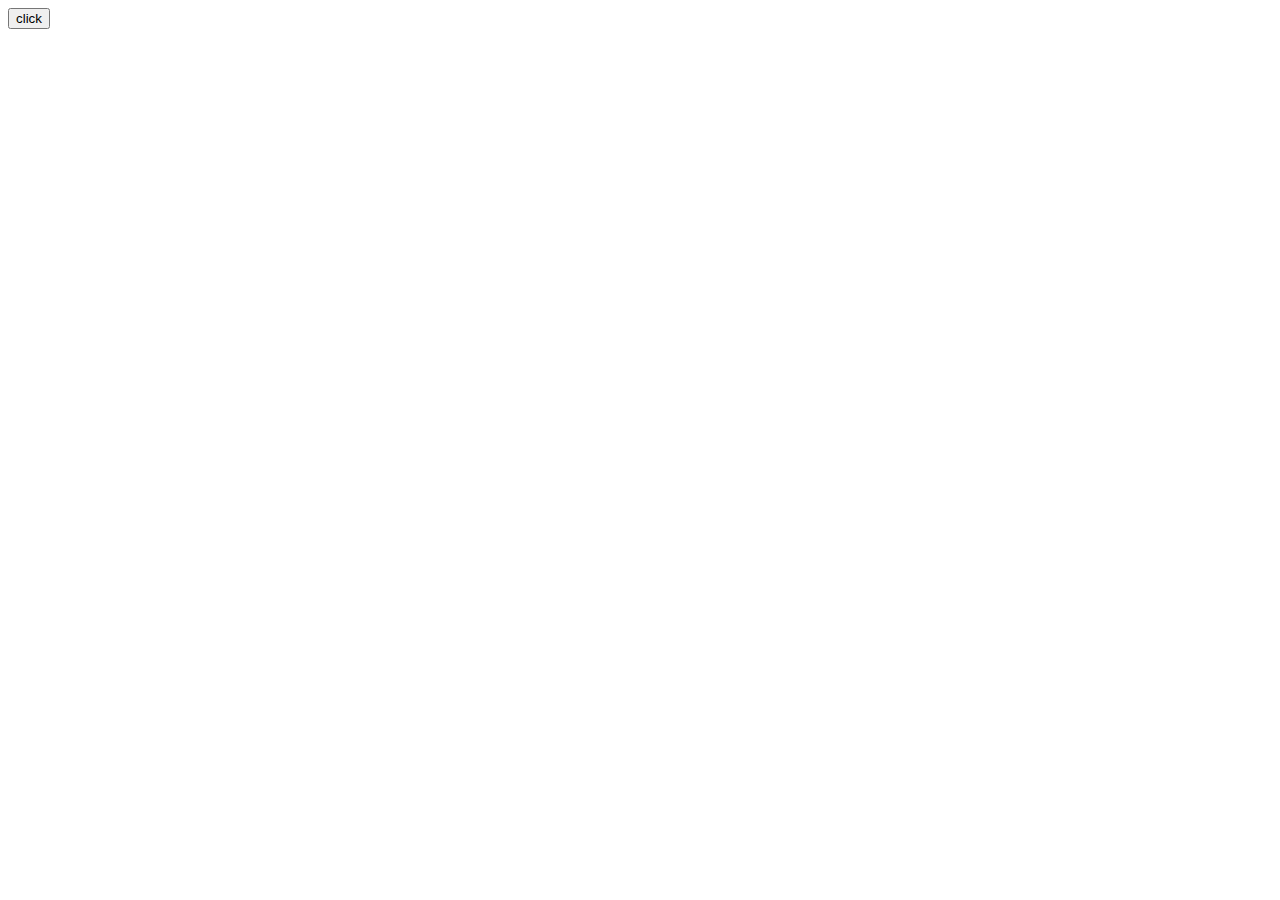
==== index.html @ 8a655ec1 "Merge b787be570282266cd2ff5d85550dae80ee63c864 into 8713ee7e27d0c800dd5a5780d3393ea6d07f6af9" ====
<html lang="en">
<head>
    <meta charset="UTF-8">
    <meta name="viewport" content="width=device-width, initial-scale=1.0">
    <meta http-equiv="X-UA-Compatible" content="ie=edge">
    <title>Document</title>
    <script src="index.js"></script>
</head>
<body>
    
</body>
</html>
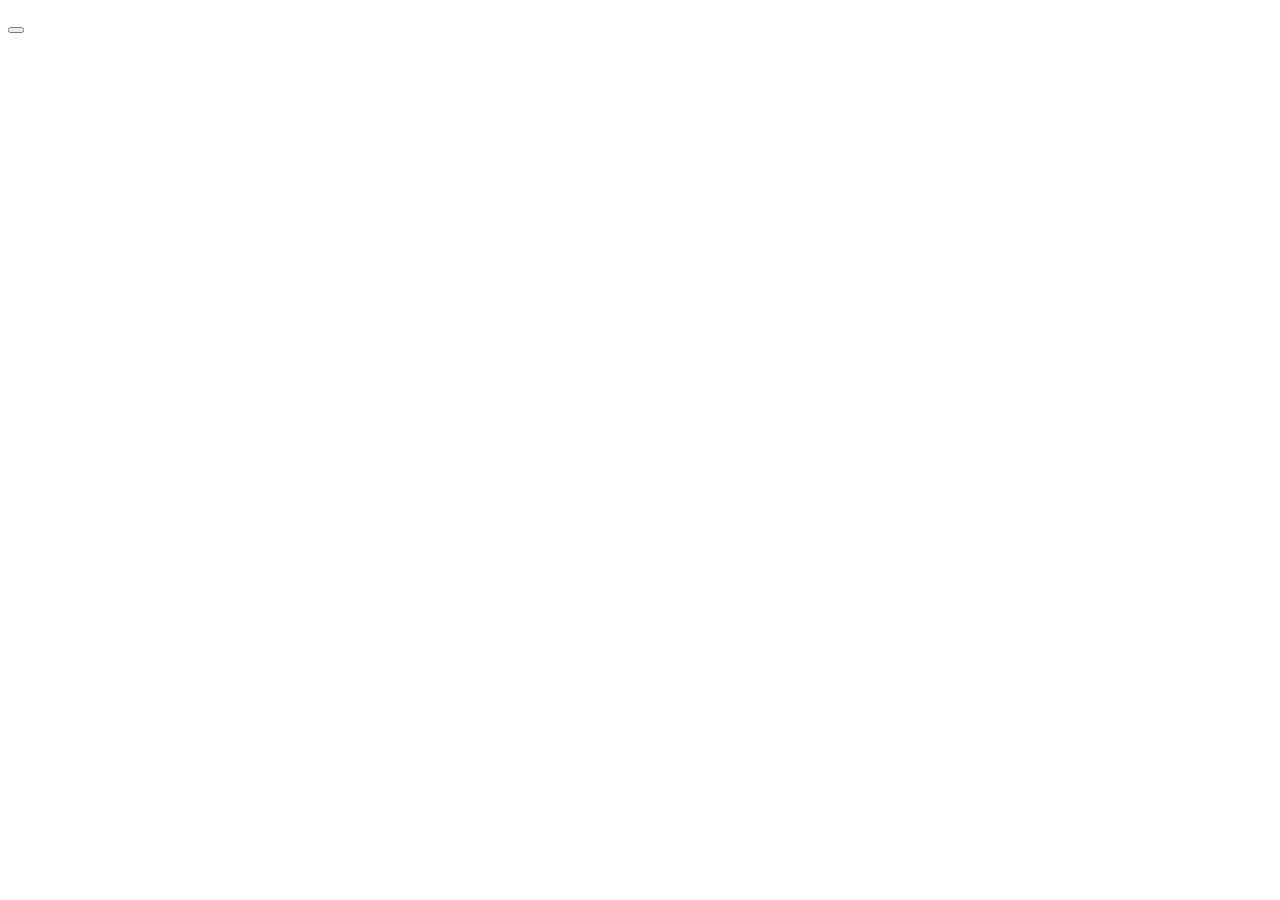
==== commit ca0d870a: "Merge 1fdf3eca7f0fd7b86a8ce481f797f90491cc8a78 into 8713ee7e27d0c800dd5a5780d3393ea6d07f6af9" ====
--- a/index.html
+++ b/index.html
@@ -1,12 +1,17 @@
-<html lang="en">
-<head>
-    <meta charset="UTF-8">
-    <meta name="viewport" content="width=device-width, initial-scale=1.0">
-    <meta http-equiv="X-UA-Compatible" content="ie=edge">
-    <title>Document</title>
-    <script src="index.js"></script>
-</head>
-<body>
-    
-</body>
+<!DOCTYPE html>
+<html>  
+    <head>
+        <title>Fetch Lab</title>
+        <script src="./index.js"></script>
+    </head>
+    <body>
+        <ul>
+            
+        </ul>
+        <div>
+            <button onclick="">
+
+            </button>
+        </div>
+    </body>
 </html>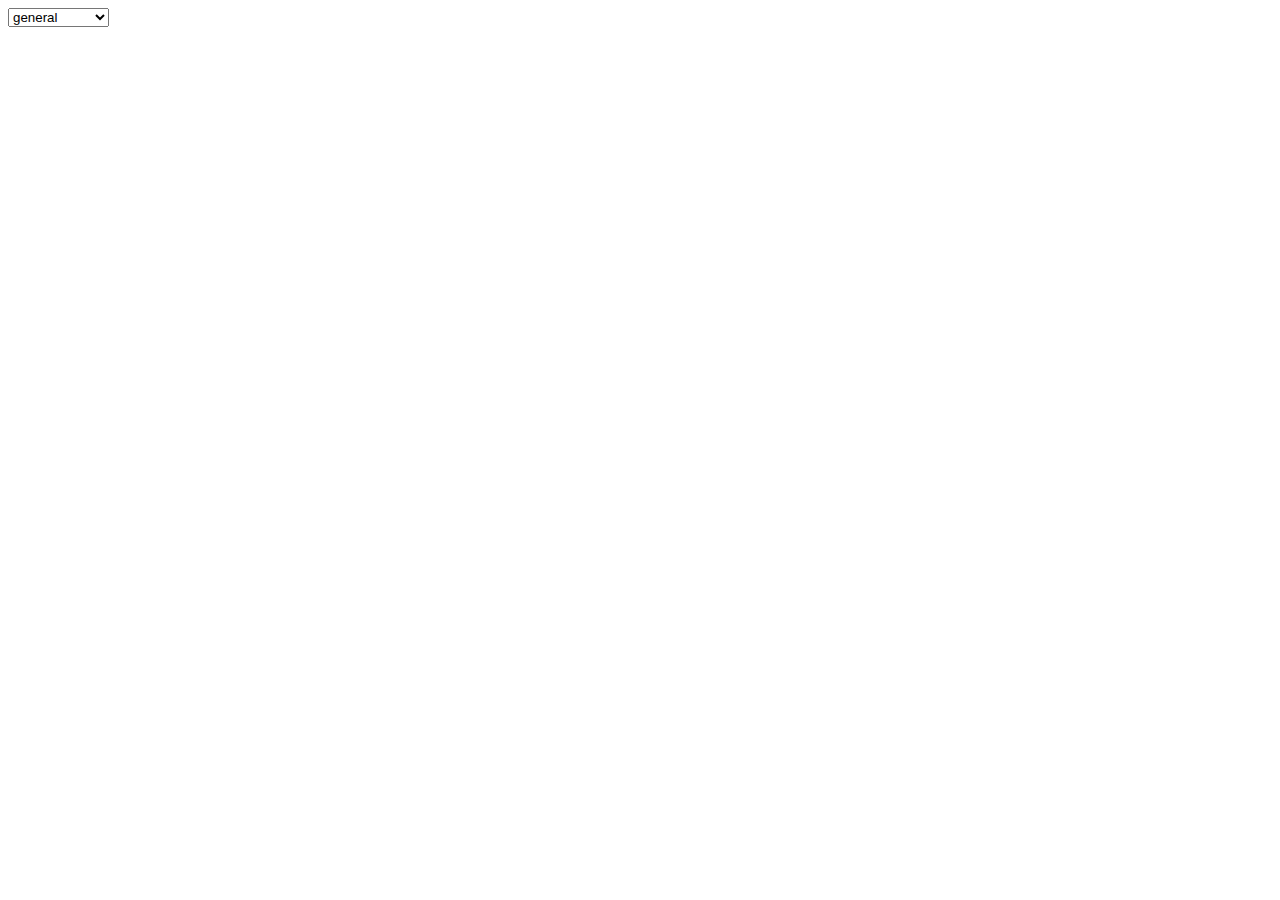
==== commit 16b9062d: "Clean up dead code & fixed the lab so that it expands and contracts the punchline on single click ev" ====
--- a/index.html
+++ b/index.html
@@ -1,17 +1,24 @@
 <!DOCTYPE html>
-<html>  
-    <head>
-        <title>Fetch Lab</title>
-        <script src="./index.js"></script>
-    </head>
-    <body>
-        <ul>
-            
-        </ul>
-        <div>
-            <button onclick="">
+<html lang="en">
+<head>
+    <meta charset="UTF-8">
+    <meta name="viewport" content="width=device-width, initial-scale=1.0">
+    <meta http-equiv="X-UA-Compatible" content="ie=edge">
+    <script src="./index.js"></script>
+    <title>Jokes</title>
+</head>
+<body>
+    <div id="select">
+        <form id="selectForm">
+        </form>
+        <select id="selector" name="joketype" form="selectForm">
+            <option id="option1">general</option>
+            <option id="option2">random</option>
+            <option id="option3">programming</option>
+        </select>
+    </div>
 
-            </button>
-        </div>
-    </body>
+    <ul id="jokes"></ul>
+    
+</body>
 </html>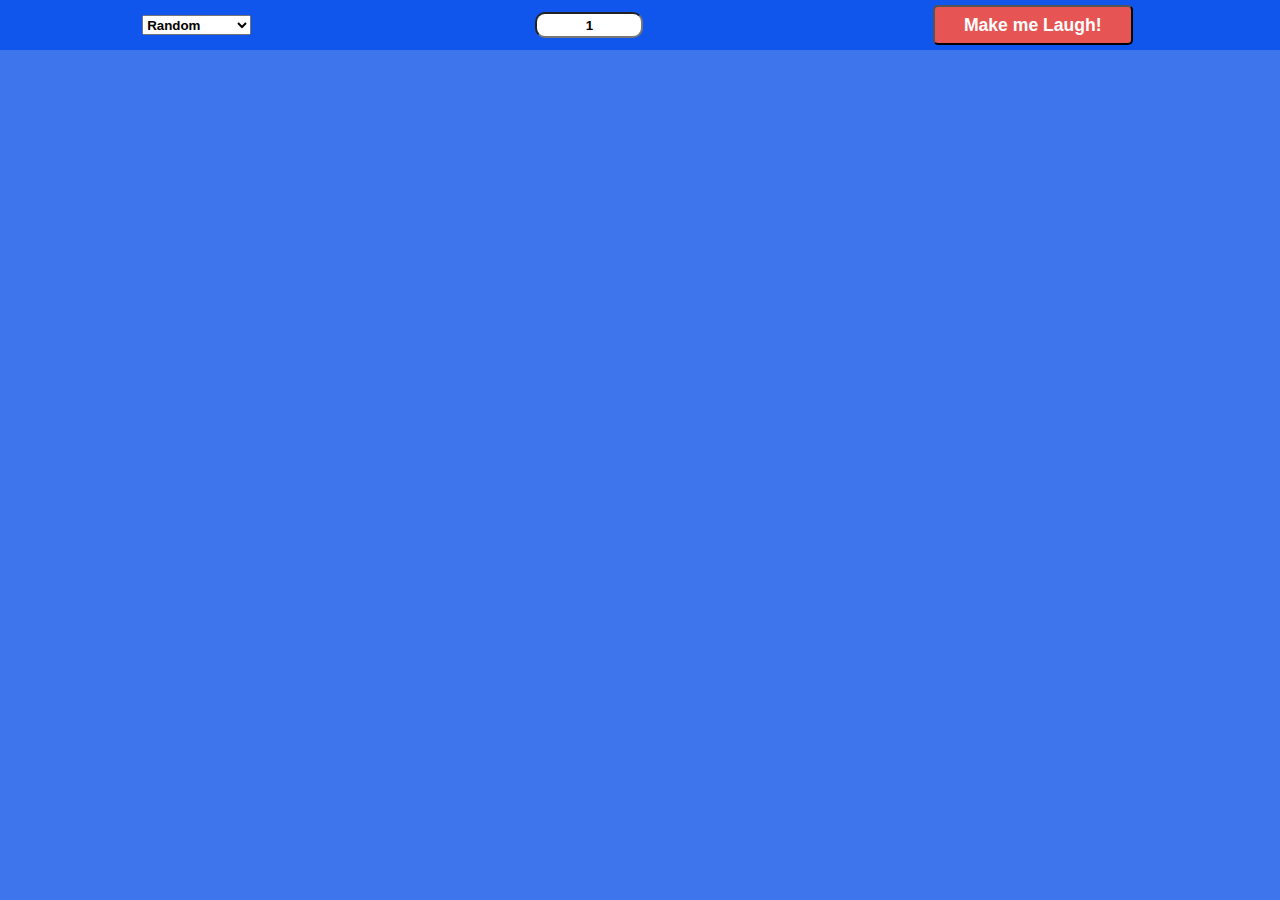
==== commit 3cce817d: "Merge 90f4d3bb22cca8e390c9bc544846d0a0a72b8502 into 8713ee7e27d0c800dd5a5780d3393ea6d07f6af9" ====
--- a/index.html
+++ b/index.html
@@ -1,24 +1,28 @@
 <!DOCTYPE html>
 <html lang="en">
+
 <head>
     <meta charset="UTF-8">
     <meta name="viewport" content="width=device-width, initial-scale=1.0">
     <meta http-equiv="X-UA-Compatible" content="ie=edge">
-    <script src="./index.js"></script>
-    <title>Jokes</title>
+    <title>Tell me a Joke</title>
+    <link rel="stylesheet" href="style.css">
 </head>
+
 <body>
-    <div id="select">
-        <form id="selectForm">
-        </form>
-        <select id="selector" name="joketype" form="selectForm">
-            <option id="option1">general</option>
-            <option id="option2">random</option>
-            <option id="option3">programming</option>
+    <div id="nav">
+        
+        <select name="type" id="type">
+            <option value="random">Random</option>
+            <option value="general">General</option>
+            <option value="programming">Programming</option>
         </select>
+        <input type="text" id="numOfJokes" placeholder="How many jokes?" value="1" min="0">
+        <button id="random-btn">Make me Laugh!</button>
     </div>
+    <div id="root"></div>
 
-    <ul id="jokes"></ul>
-    
+    <script src="script.js"></script>
 </body>
+
 </html>--- a/style.css
+++ b/style.css
@@ -0,0 +1,94 @@
+* {
+    outline: none;
+}
+body {
+    background-color: rgb(62, 117, 236);
+    padding: 0px;
+    margin: 0px;
+}
+
+#root {
+    display: flex;
+    flex-wrap: wrap;
+    justify-content: space-evenly;
+    align-content: space-between;
+    padding-top: 70px;
+}
+
+#root div {
+    background-color: rgb(17, 43, 194);
+    /* border: 5px solid black; */
+    width: 250px;
+    height: 150px;
+    font-size: 18px;
+    color: rgb(255, 123, 0);
+    text-align: center;
+    overflow: hidden;
+    margin-bottom: 150px;
+    border-radius: 5px;
+    box-shadow: 0px 12px 5px -10px rgb(35, 69, 216);
+    /* display: flex; */
+    /* flex-direction: column; */
+    padding: 5px;
+    box-sizing: border-box;
+    text-shadow: -1px 1px 3px black;
+    position: relative;
+}
+
+#nav {
+    position: fixed;
+    background-color: rgb(16, 86, 236);
+    width: 100vw;
+    height: 50px;
+    z-index: 2;
+    margin: 0px;
+    padding: 0px;
+    display: flex;
+    justify-content: space-around;
+    align-items: center;
+
+}
+
+#random-btn {
+    position: sticky;
+    width: 200px;
+    height: calc(100% - 10px);
+    border-radius: 5px;
+    margin: 5px;
+    /* left: calc(50vw - 100px); */
+
+    /* top: 0px; */
+    background-color: rgb(230, 84, 84);
+    color: white;
+    font-weight: 900;
+    font-size: 1.1em;
+}
+
+p {
+    height: 125px;
+}
+
+p:last-child {
+    position: relative;
+    /* top: -100px; */
+    /* display: none; */
+    /* bottom: -100px; */
+    /* padding-bottom: 50px; */
+}
+
+.slideDown {
+    display: block;
+    position: relative;
+    transition: 1s ease-in all;
+}
+#numOfJokes {
+    height: 20px;
+    border-radius: 10px;
+    text-align: center;
+    font-weight: 600;
+    width: 100px;
+}
+#type {
+    height: 20px;
+    font-weight: 900;
+}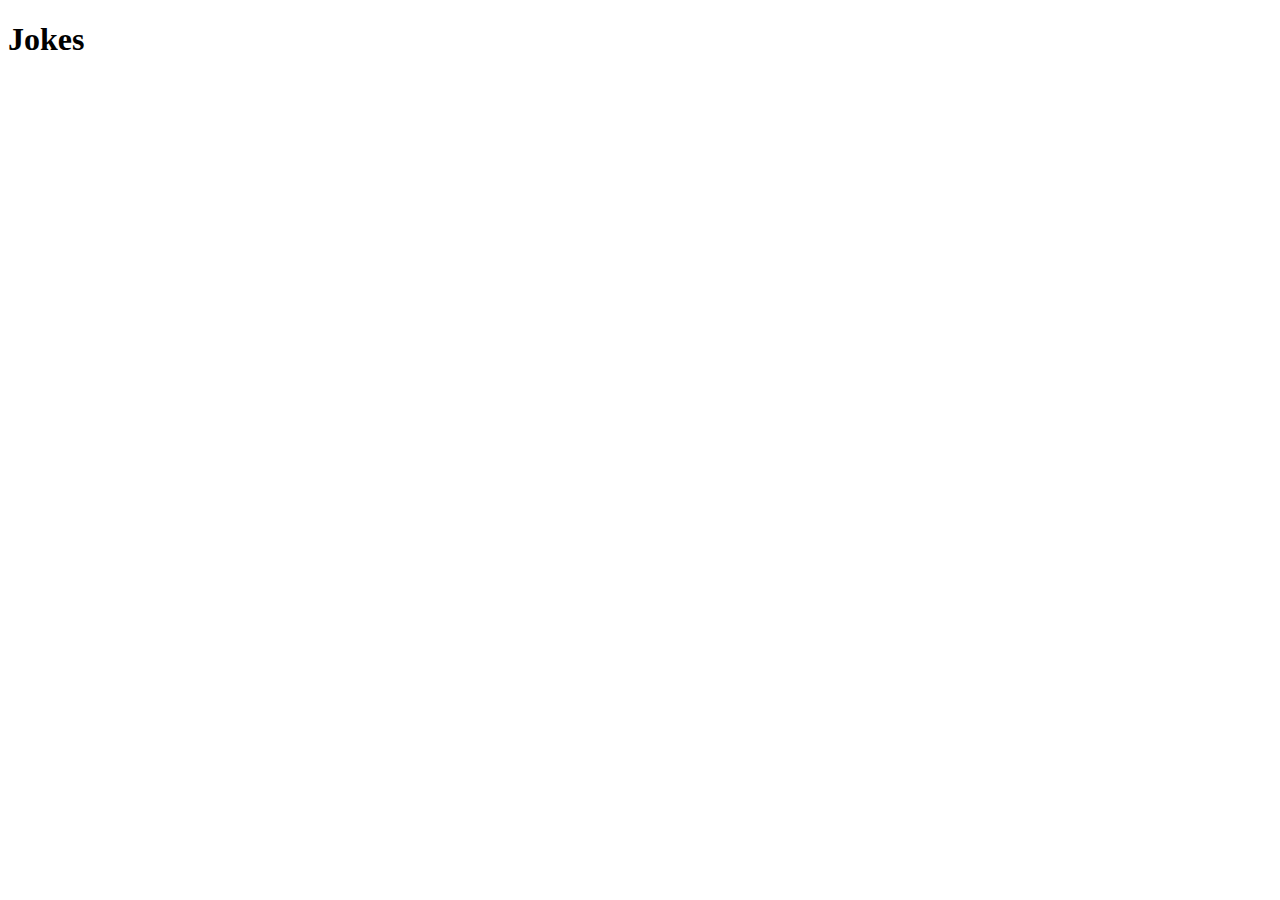
==== commit 4467d350: "Merge f1f6451230dc0c2f295c0af33e06613d3960133c into 8713ee7e27d0c800dd5a5780d3393ea6d07f6af9" ====
--- a/index.html
+++ b/index.html
@@ -5,24 +5,15 @@
     <meta charset="UTF-8">
     <meta name="viewport" content="width=device-width, initial-scale=1.0">
     <meta http-equiv="X-UA-Compatible" content="ie=edge">
-    <title>Tell me a Joke</title>
-    <link rel="stylesheet" href="style.css">
+    <title>Jokes List</title>
+    <script src="./index.js"></script>
 </head>
 
 <body>
-    <div id="nav">
-        
-        <select name="type" id="type">
-            <option value="random">Random</option>
-            <option value="general">General</option>
-            <option value="programming">Programming</option>
-        </select>
-        <input type="text" id="numOfJokes" placeholder="How many jokes?" value="1" min="0">
-        <button id="random-btn">Make me Laugh!</button>
-    </div>
-    <div id="root"></div>
+    <h1> Jokes</h1>
+    <ul id="list"></ul>
 
-    <script src="script.js"></script>
+
 </body>
 
 </html>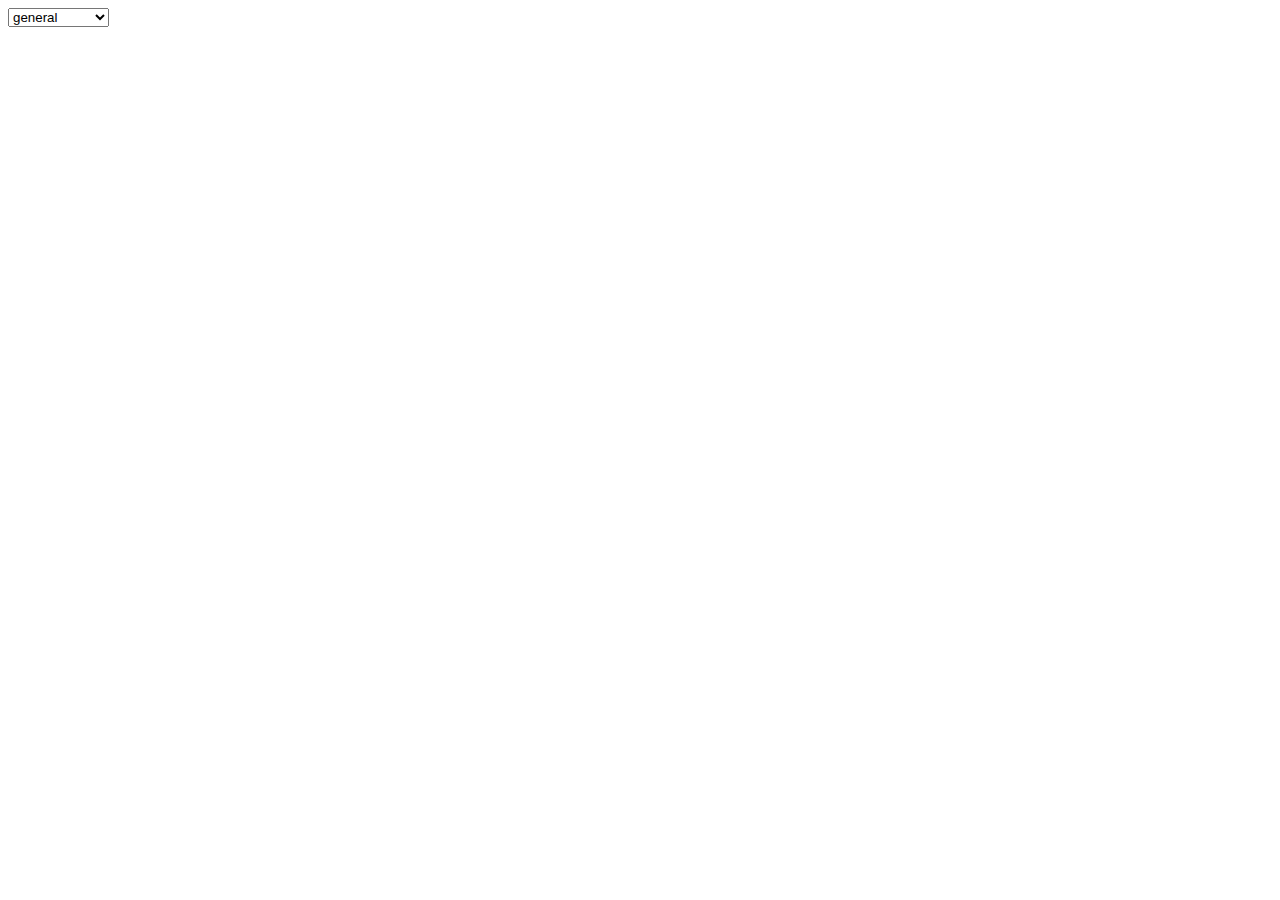
==== commit 3e5a044a: "Merge 4abea47929e88b71dfff155199b072624cd025b4 into 8713ee7e27d0c800dd5a5780d3393ea6d07f6af9" ====
--- a/index.html
+++ b/index.html
@@ -1,19 +1,24 @@
 <!DOCTYPE html>
 <html lang="en">
-
 <head>
     <meta charset="UTF-8">
     <meta name="viewport" content="width=device-width, initial-scale=1.0">
     <meta http-equiv="X-UA-Compatible" content="ie=edge">
-    <title>Jokes List</title>
     <script src="./index.js"></script>
+    <title>Jokes</title>
 </head>
+<body>
+    <div id="select">
+        <form id="selectForm">
+        </form>
+        <select id="selector" name="joketype" form="selectForm">
+            <option id="option1">general</option>
+            <option id="option2">random</option>
+            <option id="option3">programming</option>
+        </select>
+    </div>
 
-<body>
-    <h1> Jokes</h1>
-    <ul id="list"></ul>
-
-
+    <ul id="jokes"></ul>
+    
 </body>
-
 </html>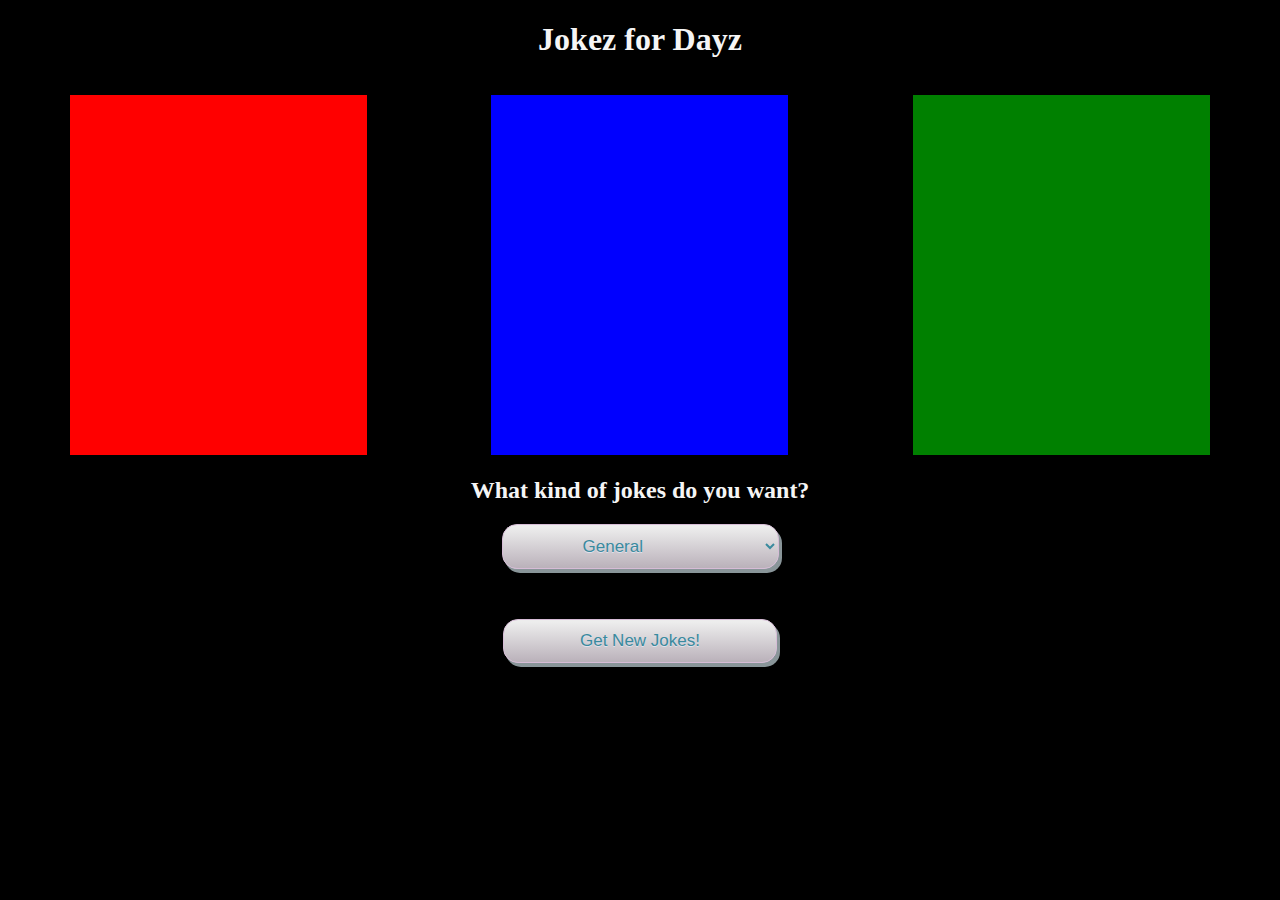
==== commit acaae3b7: "Merge 794dce76d2a892a6e480bbfdfc8e954be1bc9d88 into 8713ee7e27d0c800dd5a5780d3393ea6d07f6af9" ====
--- a/index.html
+++ b/index.html
@@ -1,24 +1,31 @@
 <!DOCTYPE html>
-<html lang="en">
+<html>
 <head>
-    <meta charset="UTF-8">
-    <meta name="viewport" content="width=device-width, initial-scale=1.0">
-    <meta http-equiv="X-UA-Compatible" content="ie=edge">
-    <script src="./index.js"></script>
-    <title>Jokes</title>
+	<title>Jokez for Dayz</title>
+	<script src='./index.js'></script>
+	<link rel='stylesheet' href='./index.css'>
 </head>
 <body>
-    <div id="select">
-        <form id="selectForm">
-        </form>
-        <select id="selector" name="joketype" form="selectForm">
-            <option id="option1">general</option>
-            <option id="option2">random</option>
-            <option id="option3">programming</option>
-        </select>
-    </div>
+	<h1>Jokez for Dayz</h1>
+	<div id='main-content-container'>
+		<div class='joke-card joke-1'>
+		</div>
+		<div class='joke-card joke-2'>
+		</div>
+		<div class='joke-card joke-3'>
+		</div>
+	</div>
+	<h2>What kind of jokes do you want?</h2>
+	<div id='select-container'>
+		<select id='joke-select'>
+			<option value='general'>General</option>
+			<option value='random'>Random</option>
+			<option value='programming'>Programming</option>
+		</select>
+	</div>
+	<div id='joke-div'>
+		<button type='button' id='joke-generator'>Get New Jokes!</button>
+	</div>
 
-    <ul id="jokes"></ul>
-    
 </body>
 </html>--- a/index.css
+++ b/index.css
@@ -0,0 +1,94 @@
+body{
+	background-color: black;
+}
+
+p{
+	font-size: 20px;
+	color: whitesmoke;
+}
+
+h2{
+	color: whitesmoke;
+	text-align: center;
+}
+
+
+#select-container{
+	text-align: center;
+}
+
+#main-content-container{
+	display: flex;
+	justify-content: space-around;
+	flex-wrap: nowrap;
+}
+
+.joke-card{
+	height: 40vh;
+	width: 33vh;
+	border: 2px solid black;
+}
+
+h1{
+	text-align: center;
+	margin-bottom: 35px;	
+	color: whitesmoke;
+}
+
+.joke-1{
+	background-color: red;
+}
+
+.joke-2 {
+	background-color: blue;
+}
+
+.joke-3 {
+	background-color: green;
+}
+
+#joke-div {
+	text-align: center;
+	margin-top: 50px;
+}
+
+#joke-generator, #joke-select {
+	-moz-box-shadow: 3px 4px 0px 0px #899599;
+	-webkit-box-shadow: 3px 4px 0px 0px #899599;
+	box-shadow: 3px 4px 0px 0px #899599;
+	background:-webkit-gradient(linear, left top, left bottom, color-stop(0.05, #ededed), color-stop(1, #bab1ba));
+	background:-moz-linear-gradient(top, #ededed 5%, #bab1ba 100%);
+	background:-webkit-linear-gradient(top, #ededed 5%, #bab1ba 100%);
+	background:-o-linear-gradient(top, #ededed 5%, #bab1ba 100%);
+	background:-ms-linear-gradient(top, #ededed 5%, #bab1ba 100%);
+	background:linear-gradient(to bottom, #ededed 5%, #bab1ba 100%);
+	filter:progid:DXImageTransform.Microsoft.gradient(startColorstr='#ededed', endColorstr='#bab1ba',GradientType=0);
+	background-color:#ededed;
+	-moz-border-radius:15px;
+	-webkit-border-radius:15px;
+	border-radius:15px;
+	border:1px solid #d6bcd6;
+	display:inline-block;
+	cursor:pointer;
+	color:#3a8a9e;
+	font-family:Arial;
+	font-size:17px;
+	padding:11px 76px;
+	text-decoration:none;
+	text-shadow:0px 1px 0px #e1e2ed;
+}
+#joke-generator:hover, #joke-select:hover {
+	background:-webkit-gradient(linear, left top, left bottom, color-stop(0.05, #bab1ba), color-stop(1, #ededed));
+	background:-moz-linear-gradient(top, #bab1ba 5%, #ededed 100%);
+	background:-webkit-linear-gradient(top, #bab1ba 5%, #ededed 100%);
+	background:-o-linear-gradient(top, #bab1ba 5%, #ededed 100%);
+	background:-ms-linear-gradient(top, #bab1ba 5%, #ededed 100%);
+	background:linear-gradient(to bottom, #bab1ba 5%, #ededed 100%);
+	filter:progid:DXImageTransform.Microsoft.gradient(startColorstr='#bab1ba', endColorstr='#ededed',GradientType=0);
+	background-color:#bab1ba;
+}
+#joke-generator:active, #joke-select:active {
+	position:relative;
+	top:1px;
+}
+
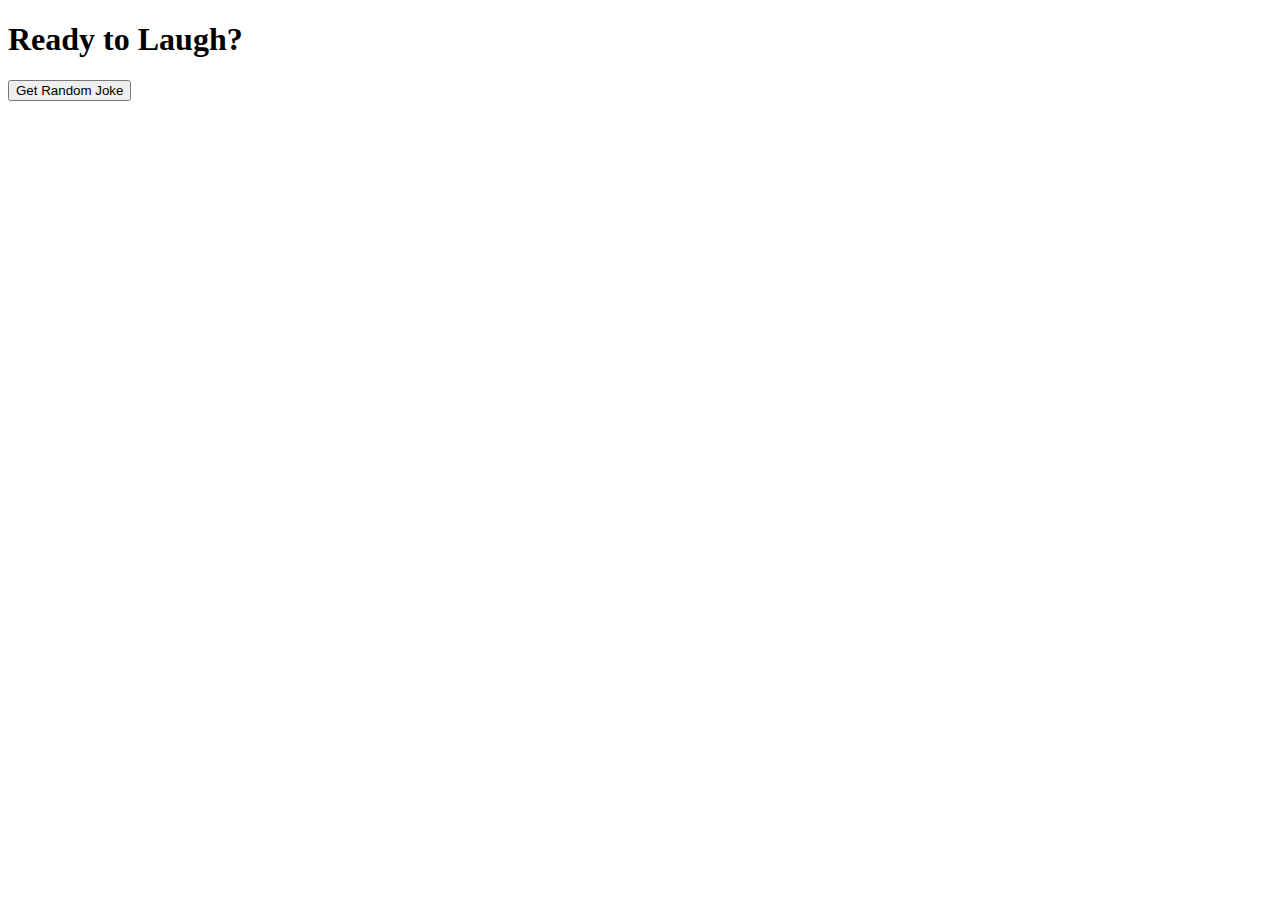
==== commit 917be257: "Merge dba668d30c8de2d2b17d49cd2e14699c8c428f8e into 8713ee7e27d0c800dd5a5780d3393ea6d07f6af9" ====
--- a/index.html
+++ b/index.html
@@ -1,31 +1,13 @@
 <!DOCTYPE html>
 <html>
-<head>
-	<title>Jokez for Dayz</title>
-	<script src='./index.js'></script>
-	<link rel='stylesheet' href='./index.css'>
-</head>
-<body>
-	<h1>Jokez for Dayz</h1>
-	<div id='main-content-container'>
-		<div class='joke-card joke-1'>
-		</div>
-		<div class='joke-card joke-2'>
-		</div>
-		<div class='joke-card joke-3'>
-		</div>
-	</div>
-	<h2>What kind of jokes do you want?</h2>
-	<div id='select-container'>
-		<select id='joke-select'>
-			<option value='general'>General</option>
-			<option value='random'>Random</option>
-			<option value='programming'>Programming</option>
-		</select>
-	</div>
-	<div id='joke-div'>
-		<button type='button' id='joke-generator'>Get New Jokes!</button>
-	</div>
-
-</body>
+    <title></title>
+    <head>
+        <script src="index.js"></script>
+    </head>
+    <body>
+            <h1>Ready to Laugh?</h1>
+            <button id="button">Get Random Joke</button>
+            <p></p>
+    </body>
+    
 </html>